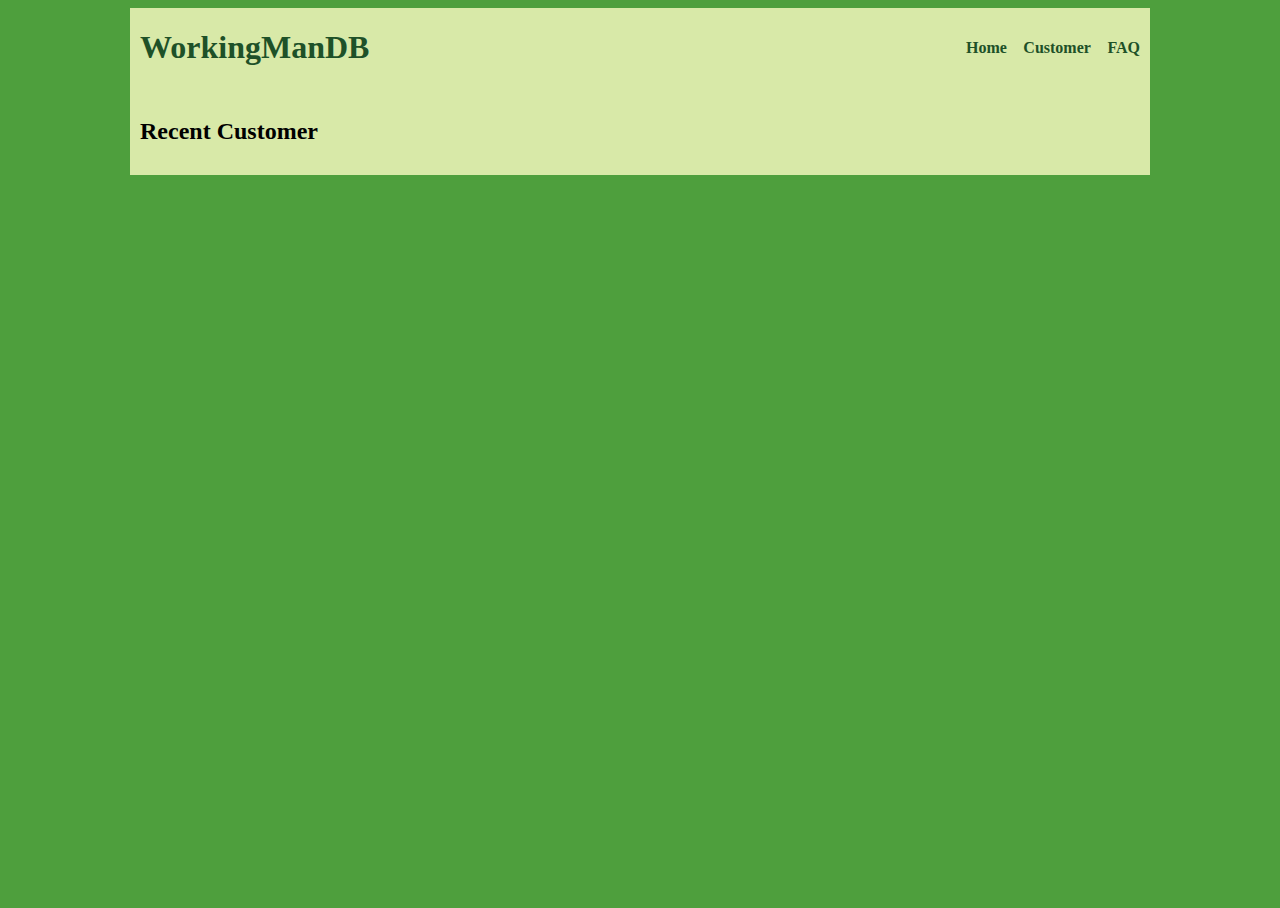
==== index.html @ 8caff79f "Update to the layout of customer.html and the styles.css files" ====
<!DOCTYPE html>
<html lang="en">
<head>
    <meta charset="UTF-8">
    <meta http-equiv="X-UA-Compatible" content="IE=edge">
    <meta name="viewport" content="width=device-width, initial-scale=1.0">
    <title>WorkingMansDB</title>
    <link rel="stylesheet" href="css/normalize.css">
    <link rel="stylesheet" href="css/styles.css">
</head>
<body>
<div class="wrapper">
<header>
    <a class="header-h1-a" href="index.html"><h1>WorkingManDB</h1></a>
    <nav>   
        <ul>
            <li><a href="index.html">Home</a></li>
            <li><a href="html/customer.html">Customer</a></li>
            <li><a href="html/faq.html">FAQ</a></li>
        </ul>
    </nav>
</header>
<main>
    <h2>Recent Customer</h2>
    <section>

    </section>
</main>
<footer></footer>
</div>
</body>
</html>
---- css/styles.css ----
/* 
Color Scheme
rgb(25, 26, 25)
rgb(30, 81, 40)
rgb(78, 159, 61)
rgb(216, 233, 168)
*/

html{
    height: 100%;
  }

  body{
    height: 100%;
    background-color:rgb(78, 159, 61);
    font-family: merriweather;
  }
  
  .wrapper{
    max-width: 1020px;
    margin: 0 auto;
  }
  
  header{
    background-color: rgb(216, 233, 168);
    color: rgb(30, 81, 40);
    display: grid;
    grid-template-columns: repeat(3, 20% 55% 25%);
    grid-template-rows: 1;
    padding: 0 10px;
  }
  
  header h1{
    color: rgb(30, 81, 40);
    font-family: Raleway;
     grid-column: 1/2;
     align-self: center;
     justify-self: start;
  }

  .header-h1-a{
    text-decoration: none;
  }
  
  nav{
    grid-column: 3/4;
    grid-row: 1/2;
    align-self: center;
    justify-self: end;
  }
  
  nav li{
    display: inline;
    padding: 12.5px;
    padding-right: 0;
  }
  
  nav a{
    color: rgb(30, 81, 40);
    text-decoration: none;
    font-family: raleway;
    font-weight: bold;
  }
  
  nav a:hover{
    color: rgb(25, 26, 25);
  }
  
  main{
    background-color: rgb(216, 233, 168);
    padding: 10px;
  }
  form{
    grid-column: 2/3;
    grid-row: 1/2;
    display: grid;
  }

  #searchbar{
    align-items: center;
    justify-items: baseline;
    /*background-color: rgb(30, 81, 40);
    
    border-radius: 3px;
    color: rgb(25, 26, 25);
    -webkit-box-shadow: 5px 5px 15px 5px #000000; 
    box-shadow: 5px 5px 15px 5px #000000;
    */
    grid-row: 1/2;
    display: grid;
    grid-template-columns: repeat(2, auto);
    grid-gap: 15px;
    padding: 15px;
    margin: 0 auto;
  }

  #searchbar input{
    grid-column: 1/5;
    
  }

  #searchbar a{
    grid-column: 5/6;
    text-decoration: none;
    font-weight: bold;
    color: rgb(78, 159, 61);
  }

  #searchbar-advanced{
    width: 230px;
    position: relative;
    top: 52px;
    left: 110px;
    grid-column: 2/3;
    grid-row: 1/2;
    grid-template-columns: repeat(2, 1fr);
    grid-template-rows: repeat(2, 1fr);
    
    background-color:rgb(78, 159, 61);
    color:rgb(216, 233, 168);
    padding: 8px;
  }

  
  input{
    border-radius: 3px;
    color: rgb(216, 233, 168);
    background-color: rgb(78, 159, 61);
    border: 1px solid rgb(216, 233, 168);
    font-size: 20px;
  }
  
  textarea{
    color: rgb(216, 233, 168);
    background-color: rgb(78, 159, 61);
    border: 1px solid rgb(216, 233,168);
    
    border-radius: 3px;
    font-size: 20px;
    resize: none;
  }
  
  ::placeholder { /* Chrome, Firefox, Opera, Safari 10.1+ */
    color: rgb(216, 233, 168);
    opacity: 1; /* Firefox */
  }
  
  :-ms-placeholder { /* Internet Explorer 10-11 */
    color: rgb(216, 233, 168);
  }
  
  ::-ms-placeholder { /* Microsoft Edge */
    color: rgb(216, 233, 168);
  }
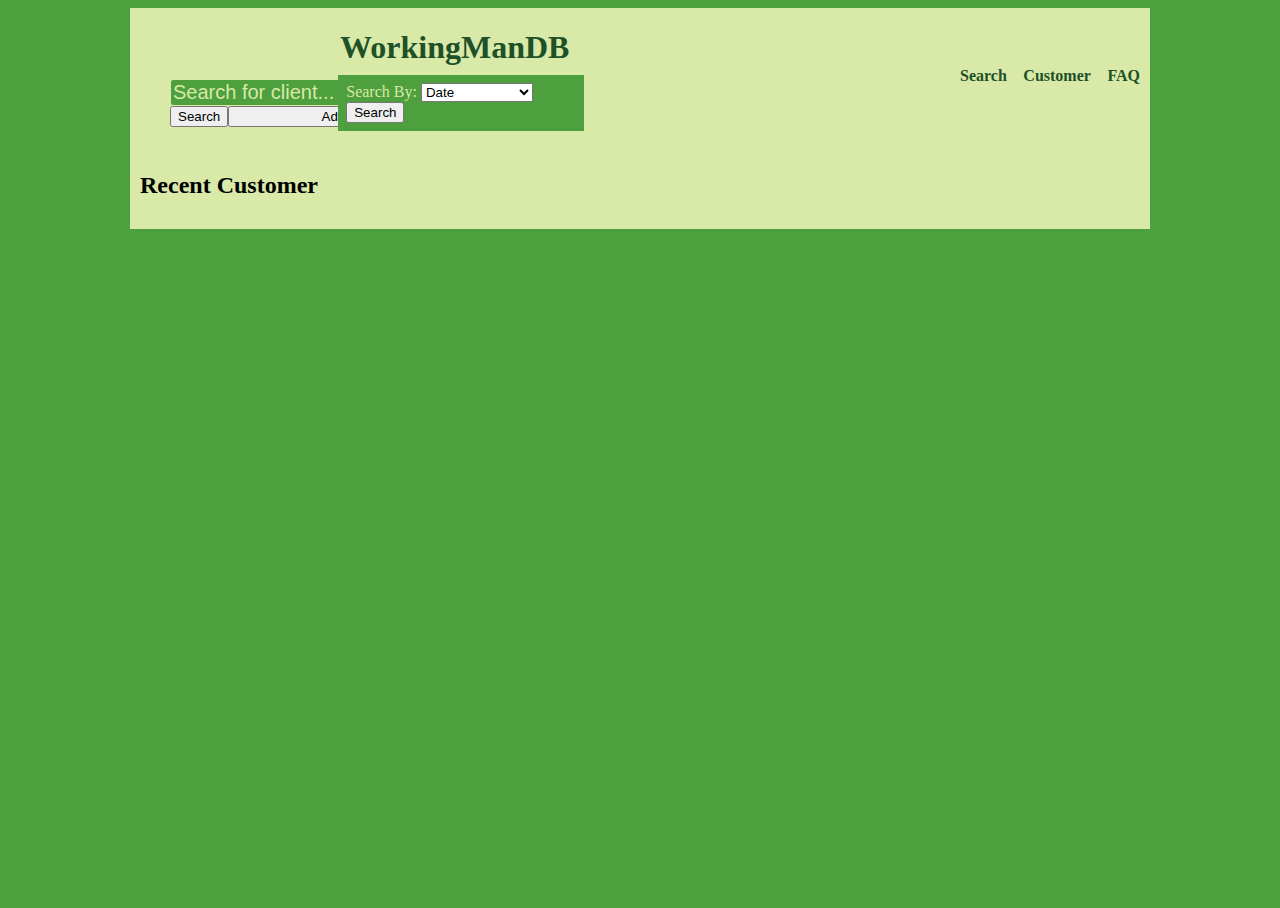
==== commit 69a4cfb6: "Commit from remote files" ====
--- a/index.html
+++ b/index.html
@@ -1,32 +1,63 @@
 <!DOCTYPE html>
 <html lang="en">
+
 <head>
     <meta charset="UTF-8">
     <meta http-equiv="X-UA-Compatible" content="IE=edge">
     <meta name="viewport" content="width=device-width, initial-scale=1.0">
-    <title>WorkingMansDB</title>
+    <title>WorkingMansDB-Home</title>
     <link rel="stylesheet" href="css/normalize.css">
     <link rel="stylesheet" href="css/styles.css">
+    <link rel="stylesheet" href="css/searchbar.css">
 </head>
+
 <body>
-<div class="wrapper">
-<header>
-    <a class="header-h1-a" href="index.html"><h1>WorkingManDB</h1></a>
-    <nav>   
-        <ul>
-            <li><a href="index.html">Home</a></li>
-            <li><a href="html/customer.html">Customer</a></li>
-            <li><a href="html/faq.html">FAQ</a></li>
-        </ul>
-    </nav>
-</header>
-<main>
-    <h2>Recent Customer</h2>
-    <section>
+    <div class="wrapper">
+        <header>
+            <a class="header-h1-a" href="index.html">
+                <h1>WorkingManDB</h1>
+            </a>
+            <!--Search types
+            Date-Name-Phone number-vehicle-price-trade-notes
+        -->
+            <section id="searchbar">
+                <form action="" name="search" id="searchbar-form">
+                    <input type="text" name="search" placeholder="Search for client...">
+                    <button id="search-button" type="button">Search</button>
+                    <button id="advanced-button" type="button">Advanced</button>
+                    <div id="searchbar-advanced" name="searchbar-advanced">
+                        <label for="search-items">Search By:</label>
+                        <select name="search-items" id="search-items">
+                            <option value="date">Date</option>
+                            <option value="fname">First Name</option>
+                            <option value="lname">Last Name</option>
+                            <option value="phone">Phone Number</option>
+                            <option value="vehicle">Vehicle</option>
+                            <option value="price">Price</option>
+                            <option value="trade">Trade</option>
+                            <option value="notes">Notes</option>
+                        </select>
+                        <button>Search</button>
+                    </div>
+                </form>
+            </section>
+            <nav>
+                <ul>
+                    <li><a href="index.html">Search</a></li>
+                    <li><a href="html/customer.html">Customer</a></li>
+                    <li><a href="html/faq.html">FAQ</a></li>
+                </ul>
+            </nav>
+        </header>
+        <main id="main-container">
+            <h2>Recent Customer</h2>
+            <section>
 
-    </section>
-</main>
-<footer></footer>
-</div>
+            </section>
+        </main>
+        <footer></footer>
+    </div>
+    <script src="js/search.js"></script>
 </body>
+
 </html>